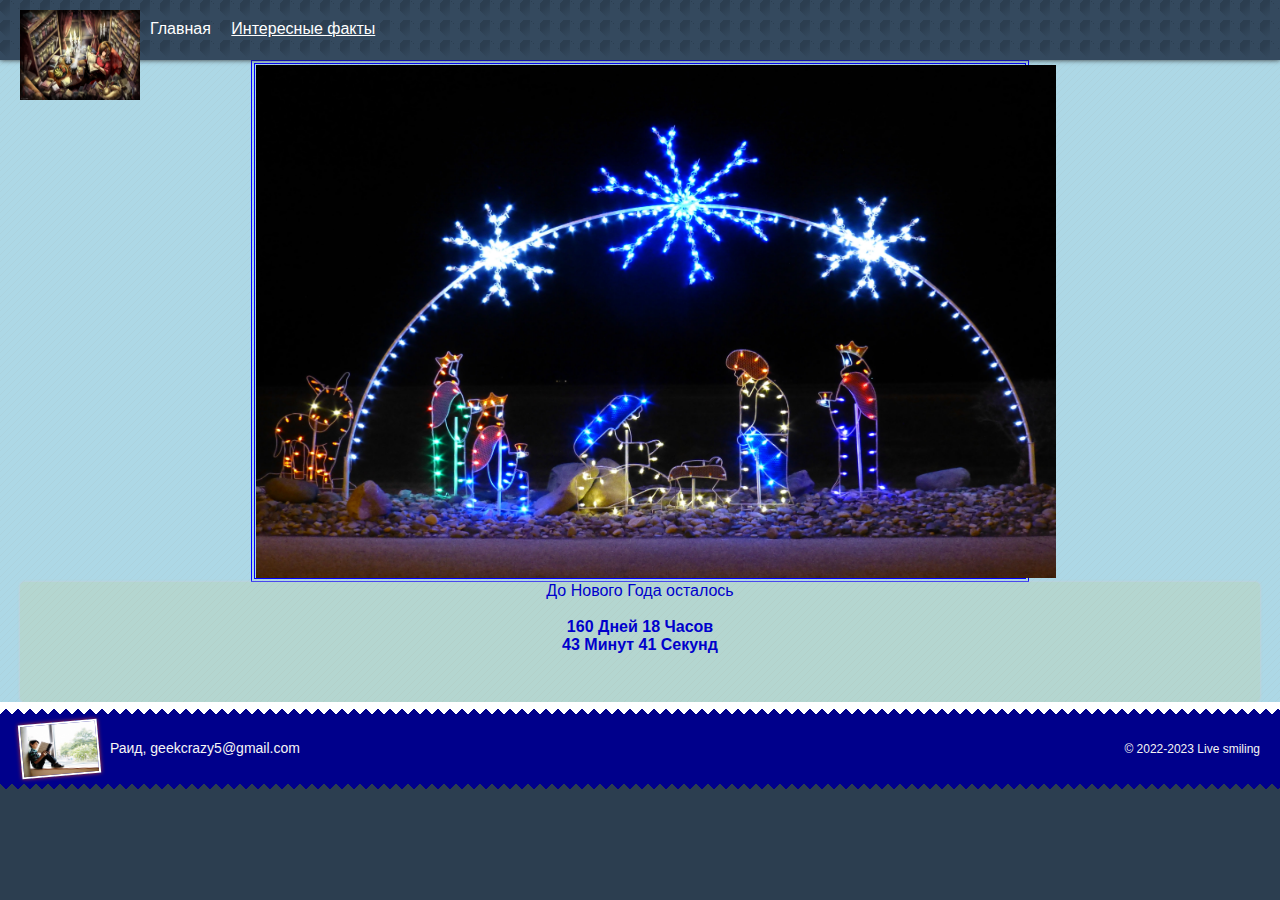
==== index.html @ 7ed5b8f3 "Add files via upload" ====
<!DOCTYPE html>
<html lang="ru">
  <head>
    <title>Live smiling: Главная</title>
    <meta charset="utf-8">
    <link rel="stylesheet" href="CSS/style.css">
  </head>
  <body>
    <header class="header">
   <div class="logo"><img src="img/logo.jpg" width="120" height="90" alt="a lover of books"></div>
    <nav class="main-menu"><ul>
      <li><a>Главная</a></li>
      <li><a href="evidence.html">Интересные факты</a></li>
    </ul>
    </nav>
  </header>
  <main>
    
     <!-- первая часть счетчика -->
   <center><div align="center" style="padding:1px; border: 4px double blue; width: 768px; height: 512px;">
<a href=""></a><img src="img/Christmas.jpg" border="0" /></a>
<div align="center" style="width: 768px;"><span style="font: 12pt sans-serif;  color: #0000CC ">До Нового Года осталось
 <b><div align="center"><br />
<!-- завершение первая часть счетчика -->
<!-- начало вторая часть счетчика -->
<script language="javascript">
function cdtime(container, targetdate){
 if (!document.getElementById || !document.getElementById(container)) return
 this.container=document.getElementById(container)
 this.currentTime=new Date()
 this.targetdate=new Date(targetdate)
 this.timesup=false
 this.updateTime()
 }
 cdtime.prototype.updateTime=function(){
 var thisobj=this
 this.currentTime.setSeconds(this.currentTime.getSeconds()+1)
 setTimeout(function(){thisobj.updateTime()}, 1000)
 }
 cdtime.prototype.displaycountdown=function(baseunit, functionref){
 this.baseunit=baseunit
 this.formatresults=functionref
 this.showresults()
 }
 cdtime.prototype.showresults=function(){
 var thisobj=this
 var timediff=(this.targetdate-this.currentTime)/1000
 if (timediff<0){
 this.timesup=true
 this.container.innerHTML=this.formatresults()
 return
 }
 var oneMinute=60
 var oneHour=60*60
 var oneDay=60*60*24
 var dayfield=Math.floor(timediff/oneDay)
 var hourfield=Math.floor((timediff-dayfield*oneDay)/oneHour)
 var minutefield=Math.floor((timediff-dayfield*oneDay-hourfield*oneHour)/oneMinute)
 var secondfield=Math.floor((timediff-dayfield*oneDay-hourfield*oneHour-minutefield*oneMinute))
 if (this.baseunit=="hours"){
 hourfield=dayfield*24+hourfield
 dayfield="n/a"
 }
 else if (this.baseunit=="minutes"){
 minutefield=dayfield*24*60+hourfield*60+minutefield
 dayfield=hourfield="n/a"
 }
 else if (this.baseunit=="seconds"){
 var secondfield=timediff
 dayfield=hourfield=minutefield="n/a"
 }
 this.container.innerHTML=this.formatresults(dayfield, hourfield, minutefield, secondfield)
 setTimeout(function(){thisobj.showresults()}, 1000)
 }
 function formatresults2(){
 if (this.timesup==false){
 var displaystring="<span class='nonewyear'>"+arguments[0]+" Дней "+arguments[1]+" Часов<br>"+arguments[2]+" Минут "+arguments[3]+" Секунд</span> "
 }
 else{
 var displaystring="<span class='newyear1'>С Новым годом!!!</span>"
 //alert("С Новым годом!!!")
 }
 return displaystring
 }
 </script>

 <div id="countdowncontainer2"></div>
 <script type="text/javascript">
 var currentyear=new Date().getFullYear()
 var thischristmasyear=(new Date().getMonth()==0 && new Date().getDate()==1)? currentyear : currentyear + 1
 var christmas=new cdtime("countdowncontainer2", "january 1, "+thischristmasyear+" 0:0:00")
 christmas.displaycountdown("days", formatresults2)
</script></div></b></span></div></div></center><b></b>
<!-- завершение второй части счетчика -->
     
     
      <article class="blog-entry">
     
          <section class="idea">
           
            
             
          </section>
    </main>
     <footer class="page-footer">
      <div class="info"><img src="img/Friend.jpg" width="75" height="50" alt="ДРУГ">
    Раид, geekcrazy5@gmail.com</div>
    <div class="copyright">
    © 2022-2023 Live smiling
    </div>
    </footer>
  </body>
</html>
---- CSS/style.css ----
html,
body {
  margin: 0;
  padding: 0;
  font-size: 100%;
  font-family: "Arial", "Helvetica Neue", "Helvetica", sans-serif;
  color: white;
  background-color: #2c3e50;
}



a:link, 
a:visited, 
a:hover,
a:active {
  color: #c0392b;
}

header.header {
  position: relative;
  z-index: 5;
  min-height: 20px;
  padding: 20px;
  color: white;
  background-image:
    linear-gradient(45deg, #34495e 50%, transparent 10%),
    linear-gradient(-45deg, #34495e 10%, transparent 50%),
    linear-gradient(135deg, #34495e 10%, transparent 10%),
    linear-gradient(-135deg, #34495e 25%, transparent 25%);
  background-position: 10px 0, 10px 0, 0 0, 0 0;
  background-size: 20px 20px;
  box-shadow: 0 0 5px 0 #333333;
}

div.logo {
  position: absolute;
  top: 10px;
  left: 20px;
  width: 90px;
  height: 90px;
  margin: 0;
}

nav.main-menu ul {
  margin: 0;
  margin-left: 130px;
  padding: 0;
  list-style: none;
}

.main-menu li {
  display: inline-block;
  margin-right: 1em;
}

.main-menu a {
  color: white;
}

/* Основное содержание */
main {
  min-height: 
  padding-top 50px;
  color: whitesmoke;
  background-color: lightblue;
  background-image: url("[data-uri]");
}

main::after,
.slides::after {
  content: "";
  display: table;
  clear: both;
}

article.blog-entry {
  min-height: 100px;
  margin: 0 20px;
  padding: 10px;
  background-color: rgba(241, 196, 15, 0.1);
  border-radius: 5px;
  box-shadow: 0 0 3px #cccccc;
}

.blog-entry::after {
  content: "";
  display: table;
  clear: both;
}

section .idea {
  float: left;
  width: 90%;
  min-height: 100px;
  padding: 3%;
  background-color: rgba(250, 100, 18, 0.1);
  border-radius: 5px;
}

.idea > p {
  margin: 1em 0;
  font-size: 0.8em;
}

.idea > p:last-child {
  margin: 0;
}

.idea > h1 {
  margin: 0;
  font-size: 0.9em;
}

aside.video-preview {
  float: right;
  width: 46%;
  margin: 0 0 1em 0.5em;
  padding: 0.3em 0.3em 0.65em;
  background-color: #ffffff;
  box-shadow: 0 0 5px 3px rgba(243, 156, 18, 0.2);
}

section.photos {
  min-height: 10px;
  margin: 20px 0;
  box-shadow: 0 0 5px 3px black;
  box-shadow: 0 0 5px #cccccc;
}

figure.slides {
  margin: 0 20px;
  padding: 10px;
}

.slides > img {
  float: left;
  margin-right: 16px;
}

.slides > img:last-child {
  margin-right: 0;
}

/* Подвал */
footer.page-footer {
  min-height: 50px;
  padding: 20px;
  font-size: 14px;
  color: whitesmoke;
  background-color: darkblue;
  background-image:
    linear-gradient(45deg, transparent 50%, white 50%),
    linear-gradient(-45deg, transparent 50%, white 50%),
    linear-gradient(135deg, transparent 50%, #2c3e50 50%),
    linear-gradient(-135deg, transparent 50%, #2c3e50 50%);
  background-repeat: repeat-x;
  background-position: 0 0, 0 0, 0 100%, 0 100%;
  background-size: 12px 12px;
}

.page-footer::after {
  content: "";
  display: table;
  clear: both;
}

.page-footer .info {
  float: left;
}

.page-footer .info img {
  margin-right: 0.5em;
  vertical-align: middle;
  border: 2px solid white;
  box-shadow: 0 0 4px #c0392b;
  transform: rotate(-5deg);
}

.page-footer .copyright {
  float: right;
  padding-top: 20px;
  font-size: 12px;
}
div.librarie {
    min-height: 50px; 
    margin: 20px 0; 
}
main img{
  width: 800px;
  height: 513px;
}
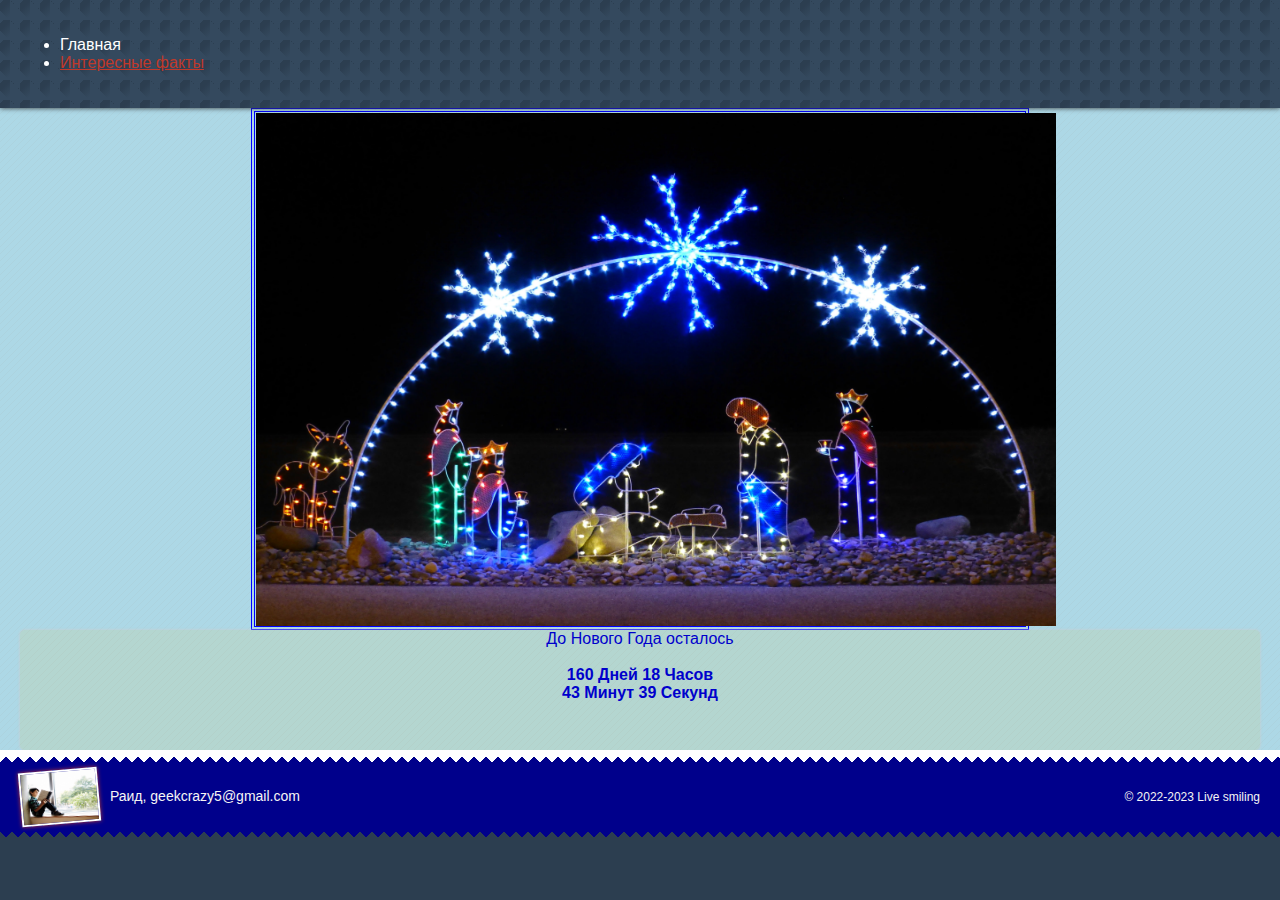
==== commit 8058a892: "Update index.html" ====
--- a/index.html
+++ b/index.html
@@ -7,8 +7,7 @@
   </head>
   <body>
     <header class="header">
-   <div class="logo"><img src="img/logo.jpg" width="120" height="90" alt="a lover of books"></div>
-    <nav class="main-menu"><ul>
+   <ul>
       <li><a>Главная</a></li>
       <li><a href="evidence.html">Интересные факты</a></li>
     </ul>
@@ -110,4 +109,4 @@
     </div>
     </footer>
   </body>
-</html>+</html>
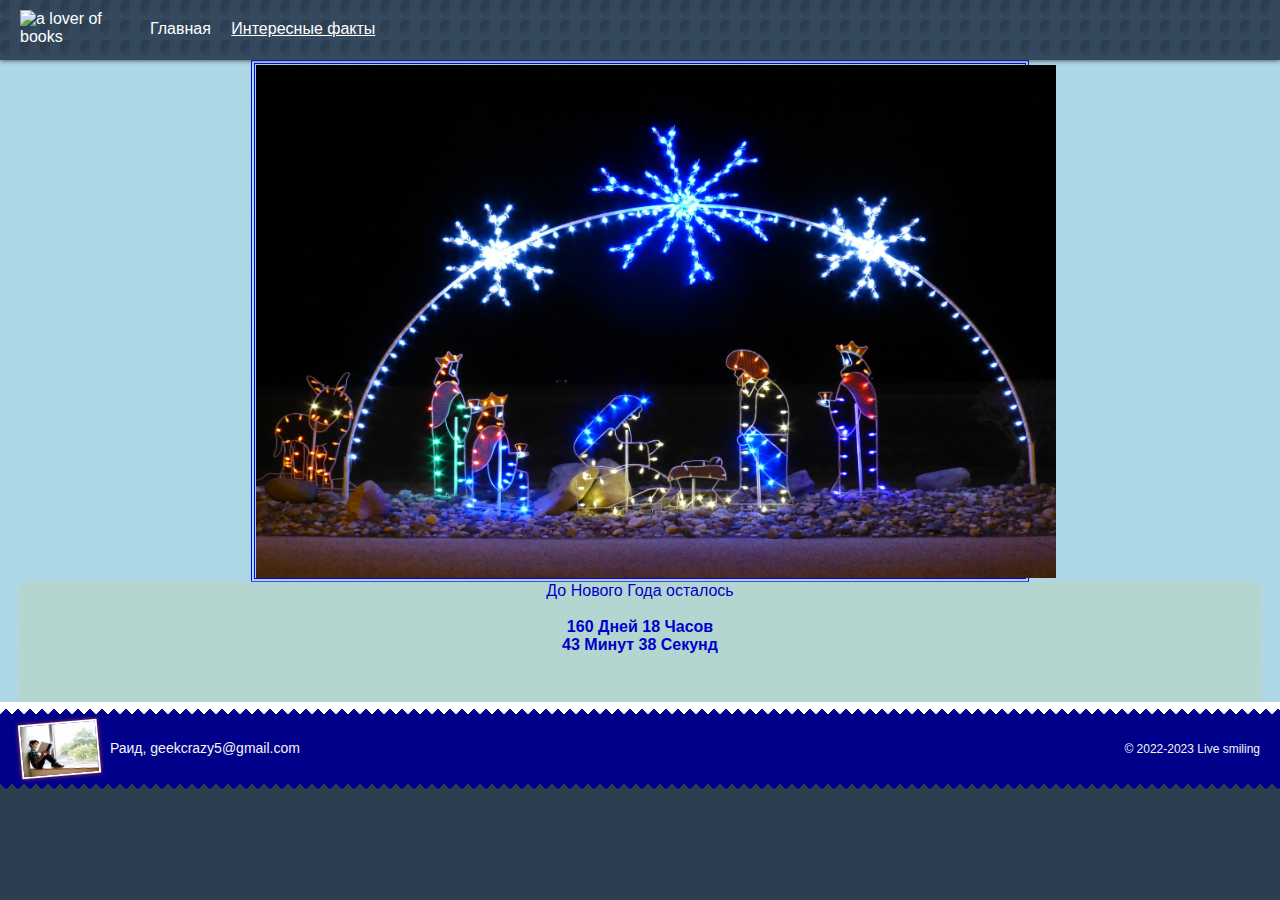
==== commit f072fa9e: "Update index.html" ====
--- a/index.html
+++ b/index.html
@@ -7,7 +7,8 @@
   </head>
   <body>
     <header class="header">
-   <ul>
+   <div class="logo"><img src="img/Vetka.png" width="120" height="90" alt="a lover of books"></div>
+    <nav class="main-menu"><ul>
       <li><a>Главная</a></li>
       <li><a href="evidence.html">Интересные факты</a></li>
     </ul>
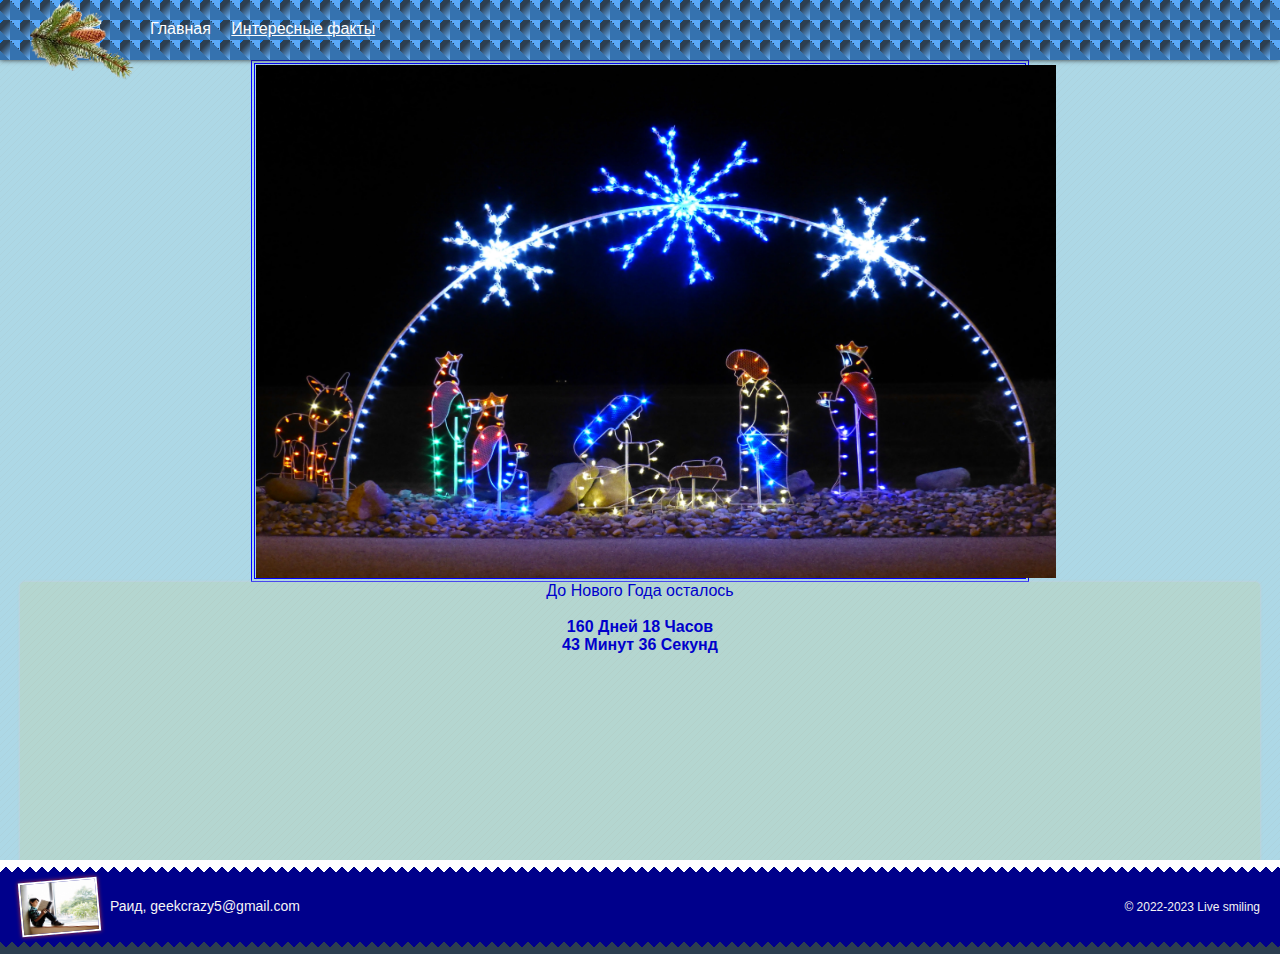
==== commit be5cbbb3: "Add files via upload" ====
--- a/index.html
+++ b/index.html
@@ -110,4 +110,4 @@
     </div>
     </footer>
   </body>
-</html>
+</html>--- a/CSS/style.css
+++ b/CSS/style.css
@@ -24,10 +24,10 @@
   padding: 20px;
   color: white;
   background-image:
-    linear-gradient(45deg, #34495e 50%, transparent 10%),
-    linear-gradient(-45deg, #34495e 10%, transparent 50%),
-    linear-gradient(135deg, #34495e 10%, transparent 10%),
-    linear-gradient(-135deg, #34495e 25%, transparent 25%);
+    linear-gradient(45deg, #3572af 50%, transparent 10%),
+    linear-gradient(-45deg, #5fa3e7 10%, transparent 50%),
+    linear-gradient(135deg, #1483f1 10%, transparent 10%),
+    linear-gradient(-135deg, #5ba9f7 25%, transparent 25%);
   background-position: 10px 0, 10px 0, 0 0, 0 0;
   background-size: 20px 20px;
   box-shadow: 0 0 5px 0 #333333;
@@ -35,7 +35,7 @@
 
 div.logo {
   position: absolute;
-  top: 10px;
+  top: -5px;
   left: 20px;
   width: 90px;
   height: 90px;
@@ -62,7 +62,8 @@
 main {
   min-height: 
   padding-top 50px;
-  color: whitesmoke;
+  color:whitesmoke;
+  height:800px;
   background-color: lightblue;
   background-image: url("[data-uri]");
 }
@@ -81,6 +82,7 @@
   background-color: rgba(241, 196, 15, 0.1);
   border-radius: 5px;
   box-shadow: 0 0 3px #cccccc;
+  height:300px;
 }
 
 .blog-entry::after {
@@ -189,4 +191,4 @@
 main img{
   width: 800px;
   height: 513px;
-}+}
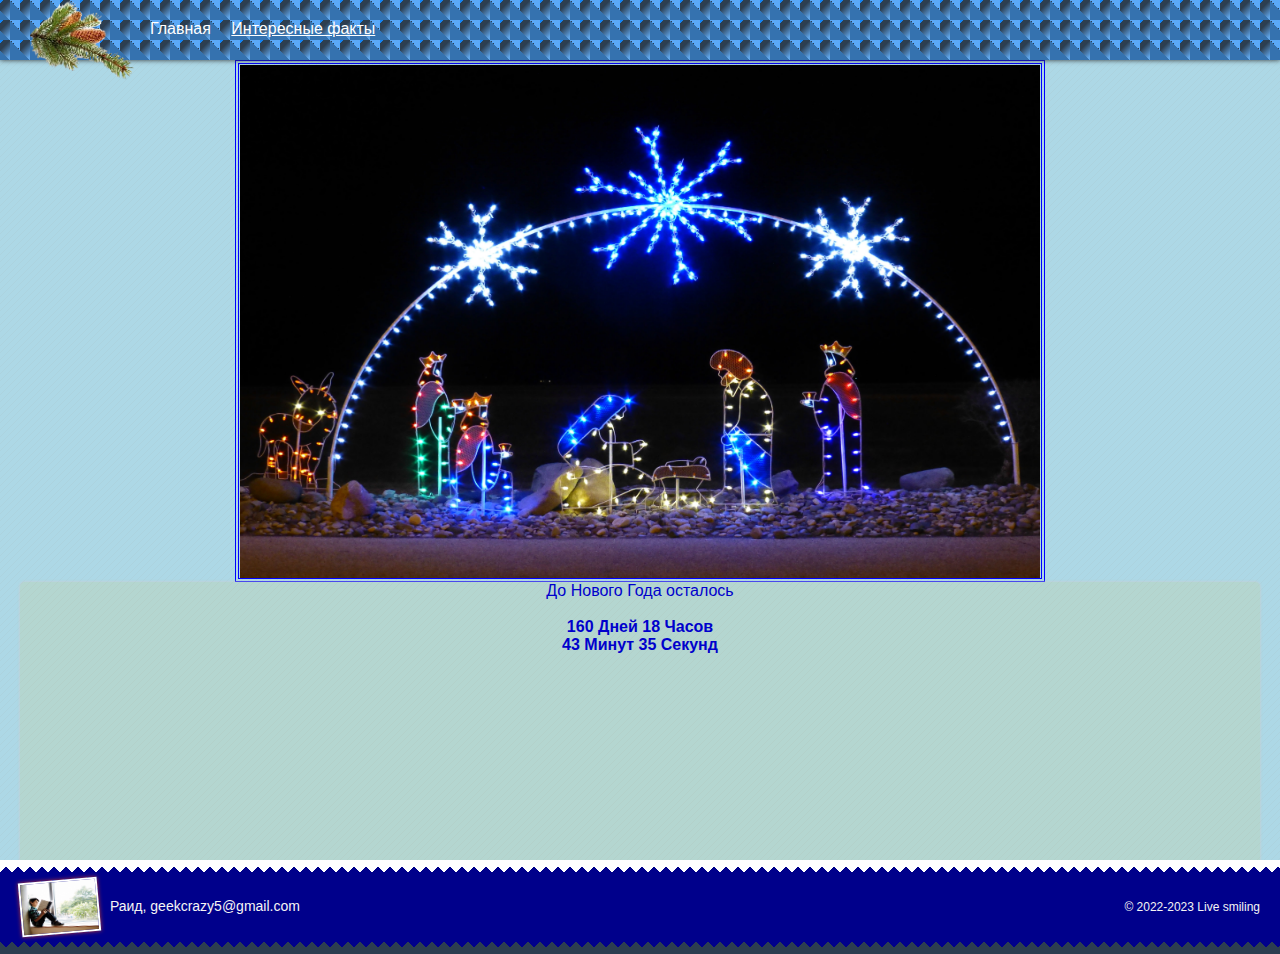
==== commit 93e7191b: "Add files via upload" ====
--- a/index.html
+++ b/index.html
@@ -17,7 +17,7 @@
   <main>
     
      <!-- первая часть счетчика -->
-   <center><div align="center" style="padding:1px; border: 4px double blue; width: 768px; height: 512px;">
+   <center><div align="center" style="padding:1px; border: 4px double blue; width: 800px; height: 512px;">
 <a href=""></a><img src="img/Christmas.jpg" border="0" /></a>
 <div align="center" style="width: 768px;"><span style="font: 12pt sans-serif;  color: #0000CC ">До Нового Года осталось
  <b><div align="center"><br />
--- a/CSS/style.css
+++ b/CSS/style.css
@@ -141,7 +141,7 @@
 }
 
 .slides > img:last-child {
-  margin-right: 0;
+  margin-right: 100px;
 }
 
 /* Подвал */
@@ -191,4 +191,4 @@
 main img{
   width: 800px;
   height: 513px;
-}
+}